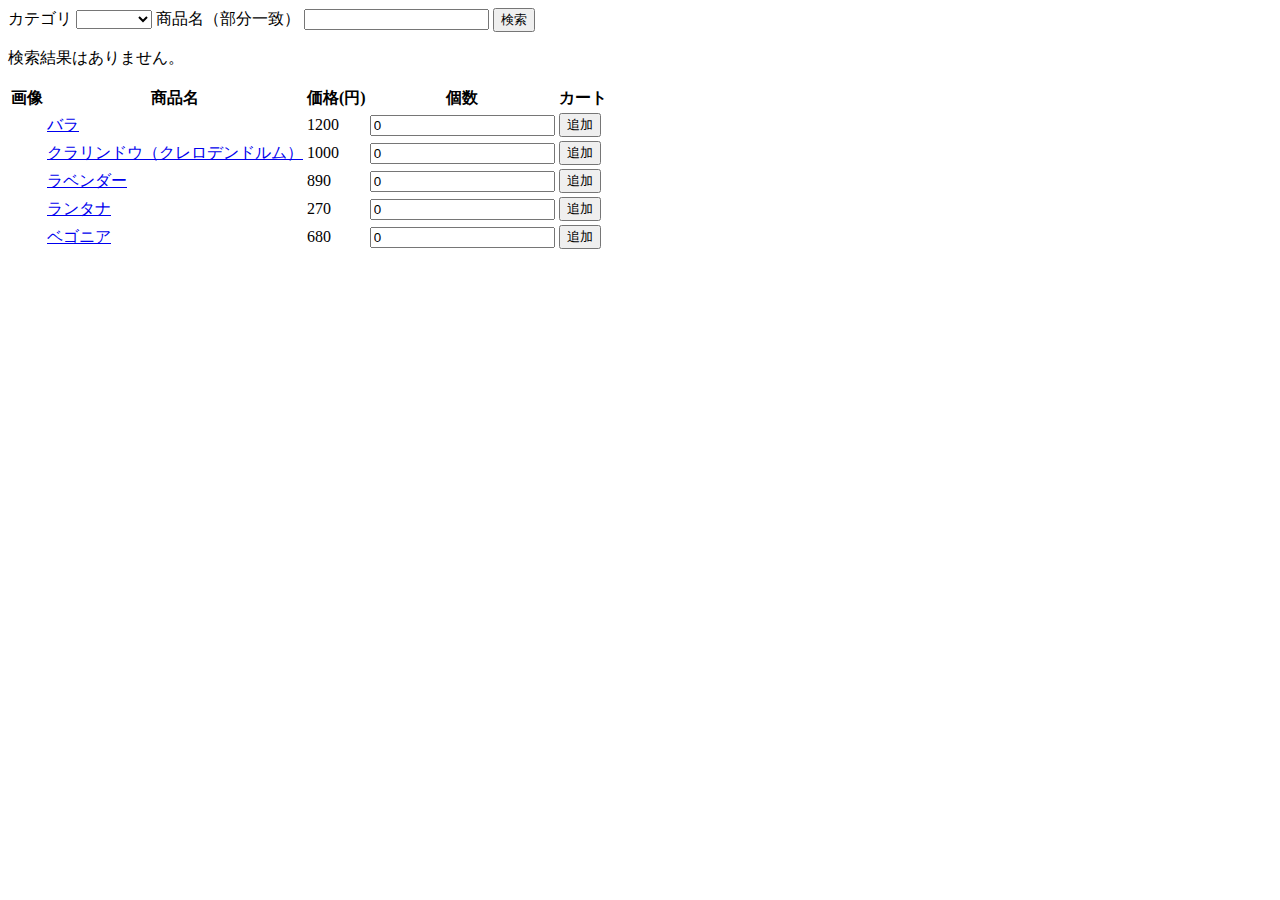
==== sampleweb4.8/src/main/resources/templates/index.html @ fa6d2ecb "3か月目の作業" ====
<!DOCTYPE html>
<html xmlns:th="http://www.thymeleaf.org">
<head>
<meta charset="UTF-8" />

<link href="/css/reset.css" th:href="@{/css/reset.css}" rel="stylesheet" />
<link href="/css/style.css" th:href="@{/css/style.css}" rel="stylesheet" />

<title>Sample Web</title>
</head>
<body>

<header th:insert="fragments/page_header::pageHeader"></header>

<main>

	<div class="container">
		<form action="">
			カテゴリ
			<select name="category" id="category">
				<option value="0"></option>
				<option value="1">1月開花</option>
				<option value="2">2月開花</option>
				<option value="3">3月開花</option>
				<option value="4">4月開花</option>
				<option value="5">5月開花</option>
				<option value="6">6月開花</option>
				<option value="7">7月開花</option>
				<option value="8">8月開花</option>
				<option value="9">9月開花</option>
				<option value="10">10月開花</option>
				<option value="11">11月開花</option>
				<option value="12">12月開花</option>
			</select>
			商品名（部分一致）
			<input type="text" name="itemName" />
			<button type="submit">検索</button>
		</form>
		
		<div class="noData hidden">
			<p class="info">検索結果はありません。</p>
		</div>
		
		<table class="top">
			<tr>
				<th>画像</th><th>商品名</th><th>価格(円)</th><th>個数</th><th>カート</th>
			</tr>
<!-- 			Mock Start -->
			<tr>
				<td class="image">
					<a href="/sampleweb/product/"><img class="itemImage" src="/img/may/rose.jpg" alt="" /></a>
				</td>
				<td><a href="/sampleweb/product/">バラ</a></td>
				<td class="number">1200</td>
				<td class="componentTd"><input type="number" class="count number" value="0"/></td>
				<td class="componentTd"><button class="cartButton">追加</button></td>
			</tr>
			<tr>
				<td class="image">
					<a href="/sampleweb/product/"><img class="itemImage" src="/img/feb/clerodendrum.jpg" alt="" /></a>
				</td>
				<td><a href="/sampleweb/product/">クラリンドウ（クレロデンドルム）</a></td>
				<td class="number">1000</td>
				<td class="componentTd"><input type="number" class="count number" value="0"/></td>
				<td class="componentTd"><button class="cartButton">追加</button></td>
			</tr>
			<tr>
				<td class="image">
					<a href="/sampleweb/product/"><img class="itemImage" src="/img/jun/lavender.jpg" alt="" /></a>
				</td>
				<td><a href="/sampleweb/product/">ラベンダー</a></td>
				<td class="number">890</td>
				<td class="componentTd"><input type="number" class="count number" value="0"/></td>
				<td class="componentTd"><button class="cartButton">追加</button></td>
			</tr>
			<tr>
				<td class="image">
					<a href="/sampleweb/product/"><img class="itemImage" src="/img/sep/lantana.jpg" alt="" /></a>
				</td>
				<td><a href="/sampleweb/product/">ランタナ</a></td>
				<td class="number">270</td>
				<td class="componentTd"><input type="number" class="count number" value="0"/></td>
				<td class="componentTd"><button class="cartButton">追加</button></td>
			</tr>
			<tr>
				<td class="image">
					<a href="/sampleweb/product/"><img class="itemImage" src="/img/sep/begonia.jpg" alt="" /></a>
				</td>
				<td><a href="/sampleweb/product/">ベゴニア</a></td>
				<td class="number">680</td>
				<td class="componentTd"><input type="number" class="count number" value="0"/></td>
				<td class="componentTd"><button class="cartButton">追加</button></td>
			</tr>
<!-- 			Mock End -->
		</table>
	
	</div>
</main>

</body>
</html>
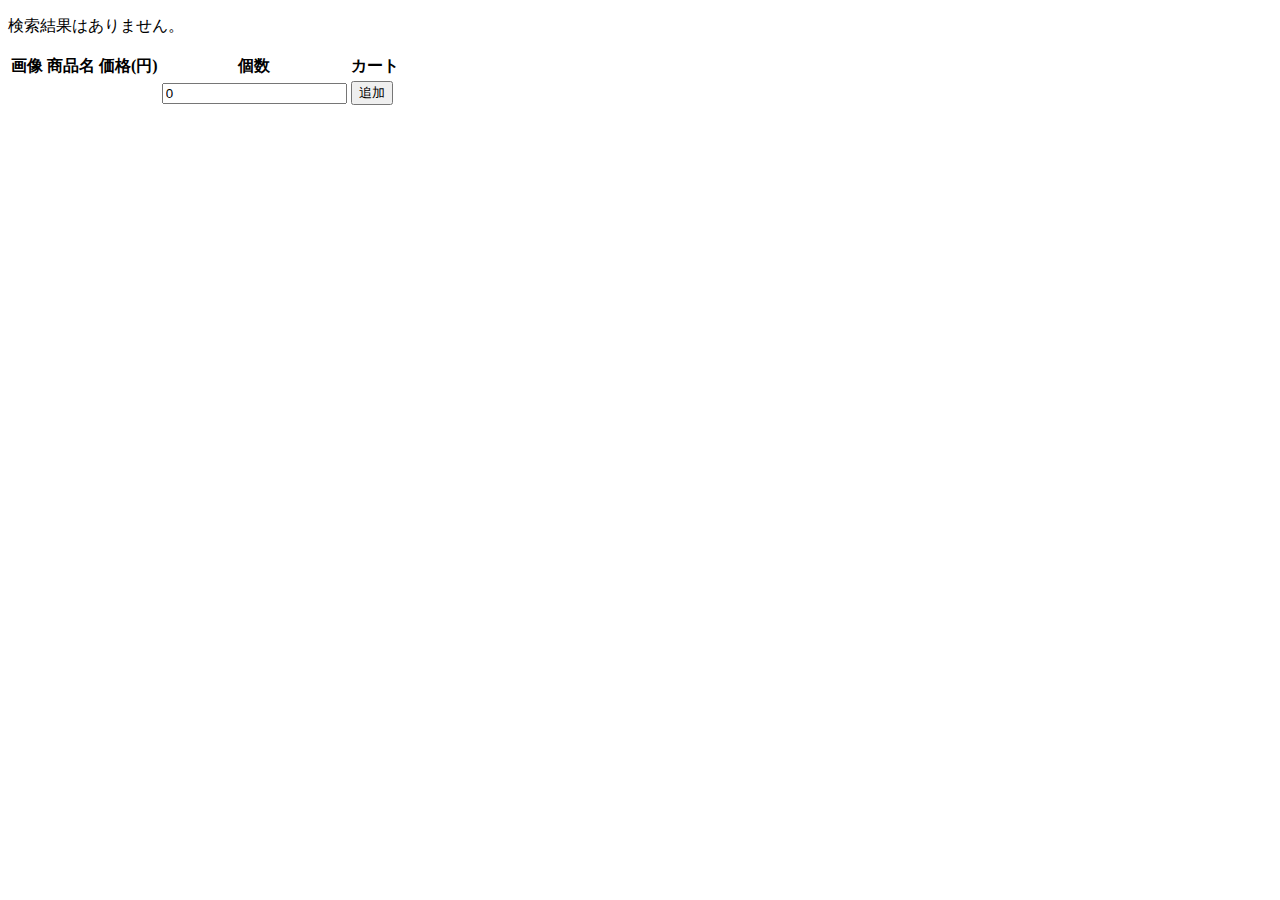
==== commit bfd4f2a3: "レビュー修正" ====
--- a/sampleweb4.8/src/main/resources/templates/index.html
+++ b/sampleweb4.8/src/main/resources/templates/index.html
@@ -13,89 +13,51 @@
 <header th:insert="fragments/page_header::pageHeader"></header>
 
 <main>
-
 	<div class="container">
-		<form action="">
-			カテゴリ
-			<select name="category" id="category">
-				<option value="0"></option>
-				<option value="1">1月開花</option>
-				<option value="2">2月開花</option>
-				<option value="3">3月開花</option>
-				<option value="4">4月開花</option>
-				<option value="5">5月開花</option>
-				<option value="6">6月開花</option>
-				<option value="7">7月開花</option>
-				<option value="8">8月開花</option>
-				<option value="9">9月開花</option>
-				<option value="10">10月開花</option>
-				<option value="11">11月開花</option>
-				<option value="12">12月開花</option>
-			</select>
-			商品名（部分一致）
-			<input type="text" name="itemName" />
-			<button type="submit">検索</button>
-		</form>
-		
-		<div class="noData hidden">
+		<div class="noData"	th:if="${products == null || products.size() == 0}">
 			<p class="info">検索結果はありません。</p>
 		</div>
-		
-		<table class="top">
+		<table class="top"	th:if="${products != null && products.size() > 0}">
 			<tr>
 				<th>画像</th><th>商品名</th><th>価格(円)</th><th>個数</th><th>カート</th>
 			</tr>
-<!-- 			Mock Start -->
-			<tr>
+			<tr th:each="item: ${products}">
 				<td class="image">
-					<a href="/sampleweb/product/"><img class="itemImage" src="/img/may/rose.jpg" alt="" /></a>
+						<img class="itemImage" th:src="@{{imagePath} (imagePath=${item.imageFullPath}) }" />
 				</td>
-				<td><a href="/sampleweb/product/">バラ</a></td>
-				<td class="number">1200</td>
-				<td class="componentTd"><input type="number" class="count number" value="0"/></td>
+				<td>
+						<label	th:text="${item.productName}" ></label>
+				</td>
+				<td class="number" th:text="${item.price}" />
+				<td class="componentTd">
+					<input type="number" id="productCount" class="count number" name="productCount" value="0" min="0" step="1"/>
+					<input type="hidden" id="productId" name="productId" th:value="${item.id}"/>
+				</td>
 				<td class="componentTd"><button class="cartButton">追加</button></td>
 			</tr>
-			<tr>
-				<td class="image">
-					<a href="/sampleweb/product/"><img class="itemImage" src="/img/feb/clerodendrum.jpg" alt="" /></a>
-				</td>
-				<td><a href="/sampleweb/product/">クラリンドウ（クレロデンドルム）</a></td>
-				<td class="number">1000</td>
-				<td class="componentTd"><input type="number" class="count number" value="0"/></td>
-				<td class="componentTd"><button class="cartButton">追加</button></td>
-			</tr>
-			<tr>
-				<td class="image">
-					<a href="/sampleweb/product/"><img class="itemImage" src="/img/jun/lavender.jpg" alt="" /></a>
-				</td>
-				<td><a href="/sampleweb/product/">ラベンダー</a></td>
-				<td class="number">890</td>
-				<td class="componentTd"><input type="number" class="count number" value="0"/></td>
-				<td class="componentTd"><button class="cartButton">追加</button></td>
-			</tr>
-			<tr>
-				<td class="image">
-					<a href="/sampleweb/product/"><img class="itemImage" src="/img/sep/lantana.jpg" alt="" /></a>
-				</td>
-				<td><a href="/sampleweb/product/">ランタナ</a></td>
-				<td class="number">270</td>
-				<td class="componentTd"><input type="number" class="count number" value="0"/></td>
-				<td class="componentTd"><button class="cartButton">追加</button></td>
-			</tr>
-			<tr>
-				<td class="image">
-					<a href="/sampleweb/product/"><img class="itemImage" src="/img/sep/begonia.jpg" alt="" /></a>
-				</td>
-				<td><a href="/sampleweb/product/">ベゴニア</a></td>
-				<td class="number">680</td>
-				<td class="componentTd"><input type="number" class="count number" value="0"/></td>
-				<td class="componentTd"><button class="cartButton">追加</button></td>
-			</tr>
-<!-- 			Mock End -->
 		</table>
-	
 	</div>
 </main>
 
+<script>
+$(() => {
+	$('.cartButton').on('click', addCart);	
+});
+
+let addCart = (event) => {
+	let tr = $(event.target).parent().parent();
+	let productId = $(tr).find('#productId').val();
+	let productCount = $(tr).find('#productCount').val();
+	
+	if (productCount == 0) {
+		alert("個数が0です。");
+		return ;	
+	}
+	location.replace(`/sampleweb/cart/add?productId=${productId}&productCount=${productCount}`);
+}
+
+</script>
+
+
 </body>
 </html>